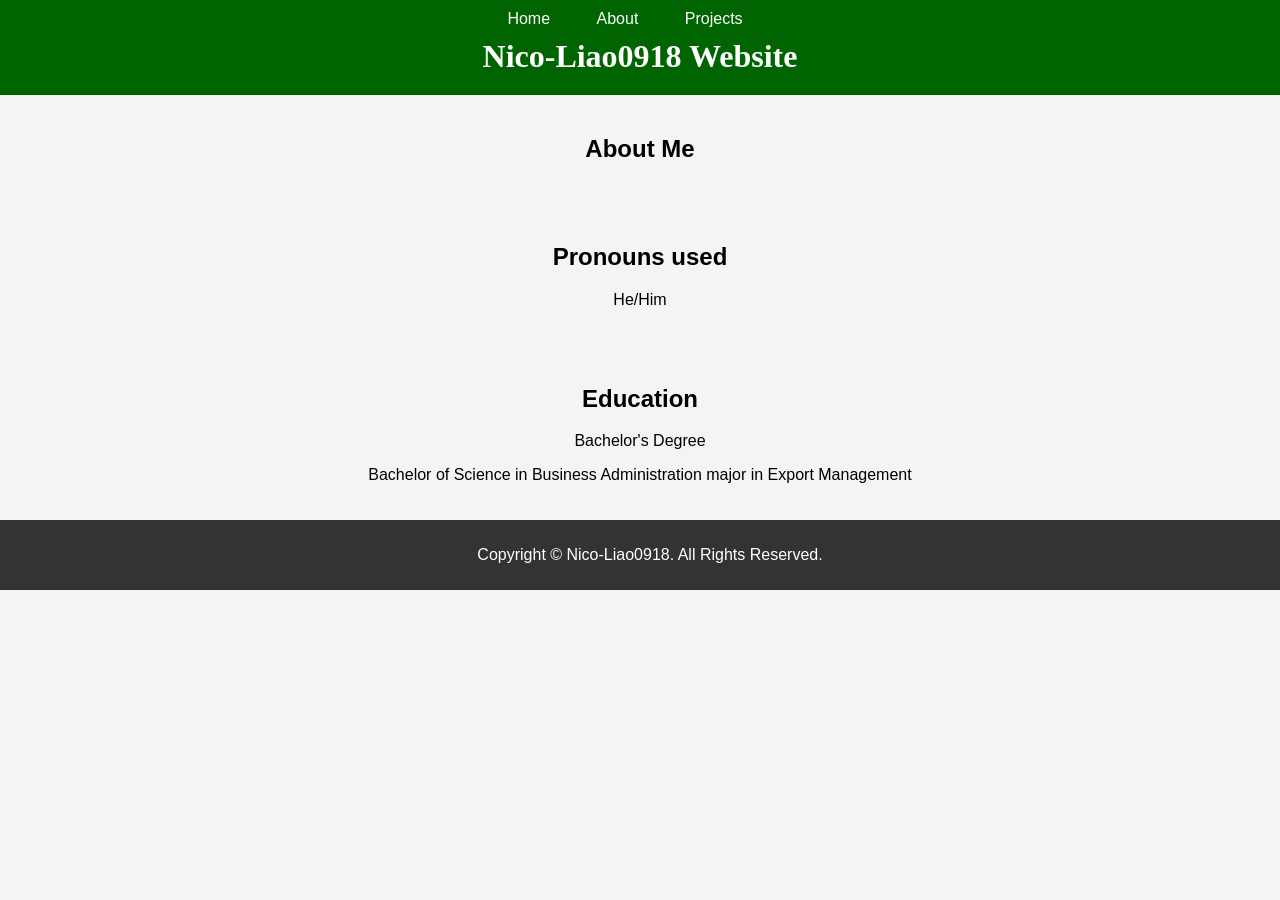
==== about.html @ bc00caf8 "Create about.html" ====
<!DOCTYPE html>
<html>
    <head>
        <title>NL0918 Website</title>
        <link rel="stylesheet" href="global.css">
        <link rel="stylesheet" href="mobile.css">
    </head>
    <body>
        <header>
            <nav>
                <ul>
                    <li><a href="index.html">Home</a></li>
                    <li><a href="about.html">About</a></li>
                    <li><a href="project.html">Projects</a></li>
                    <li></li>
                    <li></li>
                </ul>
            </nav>
            <h1>Nico-Liao0918 Website</h1>
        </header>
        <div>
            <section>
                <h2>About Me</h2>
            </section>
        </div>
        <div>
            <section>
                <h2>Pronouns used</h2>
                <p>He/Him</p>
            </section>
        </div>
        <div>
            <section>
                <h2>Education</h2>
                <p>Bachelor's Degree</p>
                <p>Bachelor of Science in Business Administration major in Export Management</p>
            </section>
        </div>
    </body>
    <footer>
        <p>Copyright &copy; Nico-Liao0918. All Rights Reserved.</p>
    </footer>
</html>
---- global.css ----
/* global.css */

body {
    font-family: Arial, sans-serif;
    margin: 0;
    padding: 0;
    box-sizing: border-box;
    background-color: #f4f4f4;
}

header {
    background-color: darkgreen;
    color: #fff;
    padding: 10px 0;
    text-align: center;
}

h1 {
    font-family: 'Times New Roman', Times, serif;
    background-color: darkgreen;
    color: white;
    margin: 5px;
    padding: 5px;
}

nav ul {
    list-style-type: none;
    margin: 0;
    padding: 0;
}

nav ul li {
    display: inline;
    margin-right: 10px;
}

nav ul li a {
    color: white;
    text-decoration: none;
    padding: 8px 16px;
    background-color: darkgreen;
}

nav ul li a:hover {
    background-color: darkgreen
}

h2 {
    color: black;
}

section {
    padding: 20px;
    text-align: center;
}

footer {
    text-align: center;
    padding: 10px;
    background-color: #333;
    color: white;
    position: relative;
    bottom: 0;
    width: 100%;
}

.btn {
    display: inline-block;
    padding: 10px 20px;
    background-color: #28a745;
    color: white;
    text-decoration: none;
    border-radius: 5px;
    margin-top: 10px;
}

.btn:hover {
    background-color: #218838;
}

form {
    margin: 20px auto;
    width: 300px;
    display: flex;
    flex-direction: column;
}

form input,
form textarea {
    margin-bottom: 10px;
    padding: 10px;
    font-size: 16px;
}

form button {
    padding: 10px;
    background-color: #28a745;
    color: white;
    border: none;
    cursor: pointer;
}

form button:hover {
    background-color: #218838;
}
---- mobile.css ----
/* mobile.css */

@media only screen and (max-width: 768px) {
    body {
        font-size: 16px;
        padding: 10px;
    }

    header {
        padding: 10px 0;
        text-align: left;
    }

    nav ul {
        display: flex;
        flex-direction: column;
        padding: 0;
    }

    nav ul li {
        margin: 5px 0;
        display: block;
    }

    nav ul li a {
        display: block;
        padding: 10px;
        background-color: #444;
        color: white;
        text-align: center;
    }

    nav ul li a:hover {
        background-color: #555;
    }

    h1,
    h2,
    h3 {
        font-size: 1.5rem;
    }

    section {
        padding: 15px;
        text-align: left;
    }

    .btn {
        width: 100%;
        text-align: center;
        padding: 15px 0;
        font-size: 1.2rem;
    }

    form {
        width: 100%;
    }

    form input,
    form textarea {
        font-size: 1rem;
        padding: 12px;
        width: 100%;
    }

    form button {
        font-size: 1rem;
        padding: 15px;
    }

    footer {
        padding: 15px 0;
        font-size: 14px;
    }
}
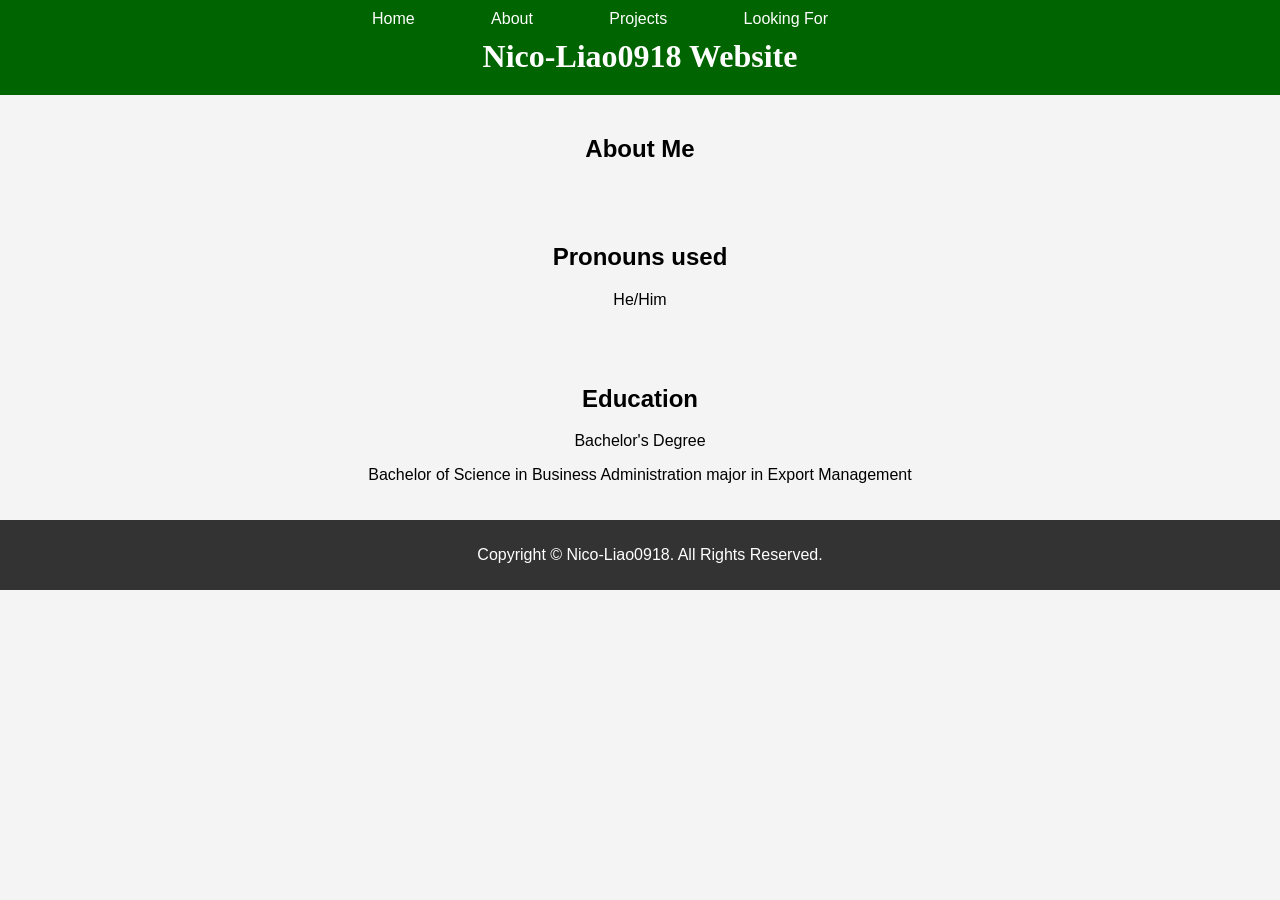
==== commit fa9432e2: "Update about.html" ====
--- a/about.html
+++ b/about.html
@@ -12,6 +12,7 @@
                     <li><a href="index.html">Home</a></li>
                     <li><a href="about.html">About</a></li>
                     <li><a href="project.html">Projects</a></li>
+                    <li><a href="looking.html">Looking For</a></li>
                     <li></li>
                     <li></li>
                 </ul>
--- a/global.css
+++ b/global.css
@@ -47,6 +47,18 @@
 
 h2 {
     color: black;
+}
+
+ul {
+    list-style-type: none;
+    margin: 0;
+    padding: 0;
+}
+
+ul li {
+    color: black;
+    margin: 10px;
+    padding: 10px;
 }
 
 section {
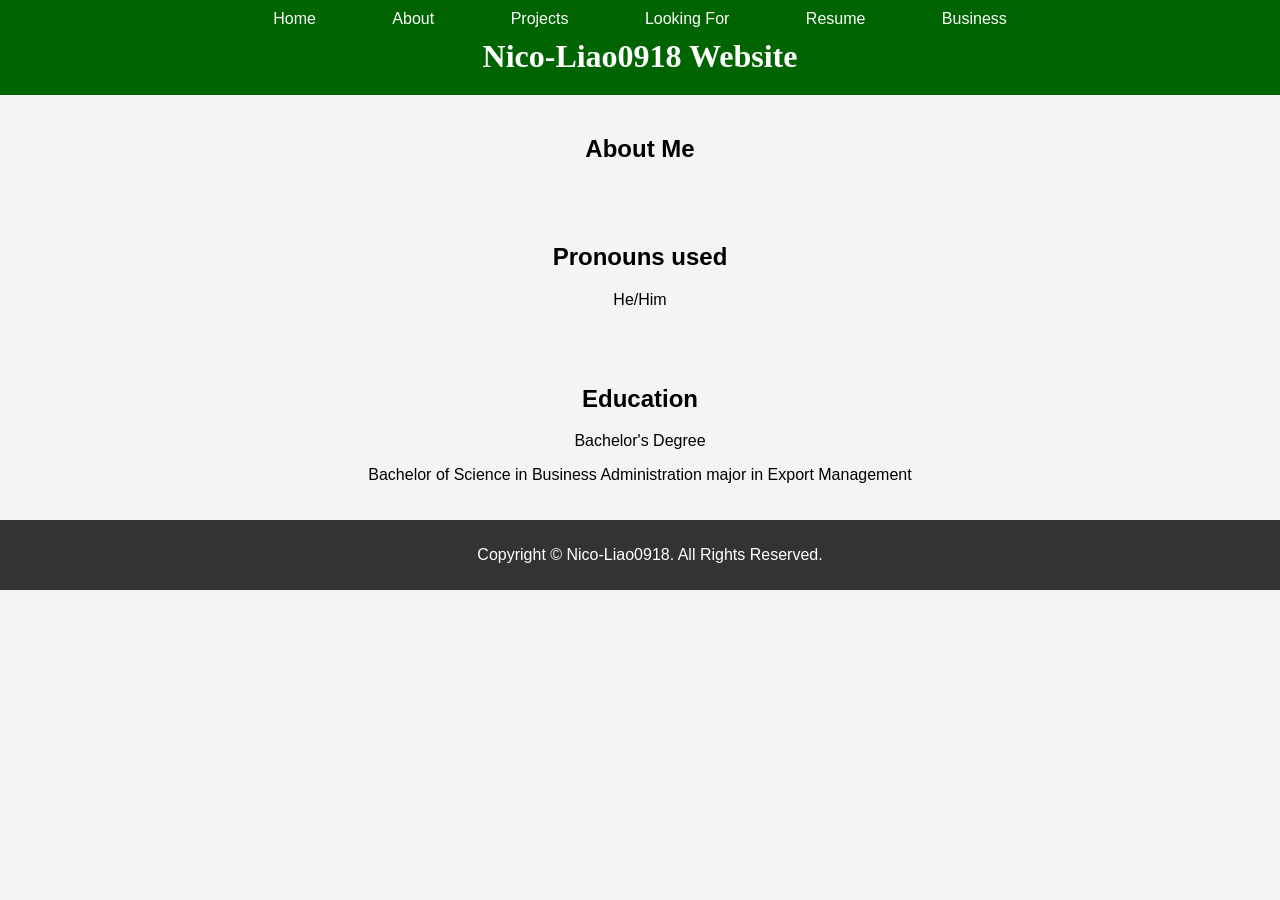
==== commit 4a7be72b: "Update about.html" ====
--- a/about.html
+++ b/about.html
@@ -13,8 +13,8 @@
                     <li><a href="about.html">About</a></li>
                     <li><a href="project.html">Projects</a></li>
                     <li><a href="looking.html">Looking For</a></li>
-                    <li></li>
-                    <li></li>
+                    <li><a href="resume.html">Resume</a></li>
+                    <li><a href="business.html">Business</a></li>
                 </ul>
             </nav>
             <h1>Nico-Liao0918 Website</h1>
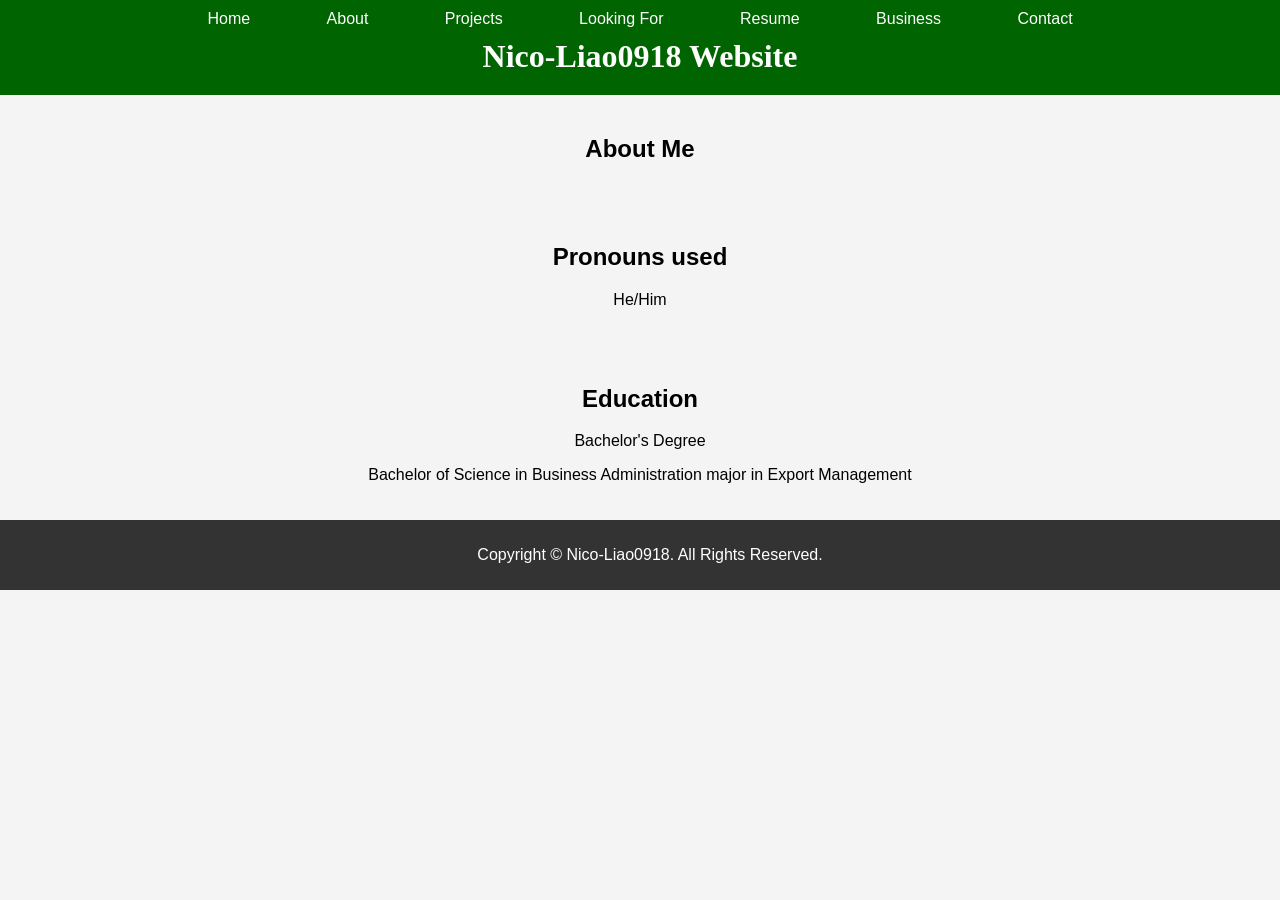
==== commit 04dfb992: "Update about.html" ====
--- a/about.html
+++ b/about.html
@@ -15,6 +15,7 @@
                     <li><a href="looking.html">Looking For</a></li>
                     <li><a href="resume.html">Resume</a></li>
                     <li><a href="business.html">Business</a></li>
+                    <li><a href="contact.html">Contact</a></li>
                 </ul>
             </nav>
             <h1>Nico-Liao0918 Website</h1>
